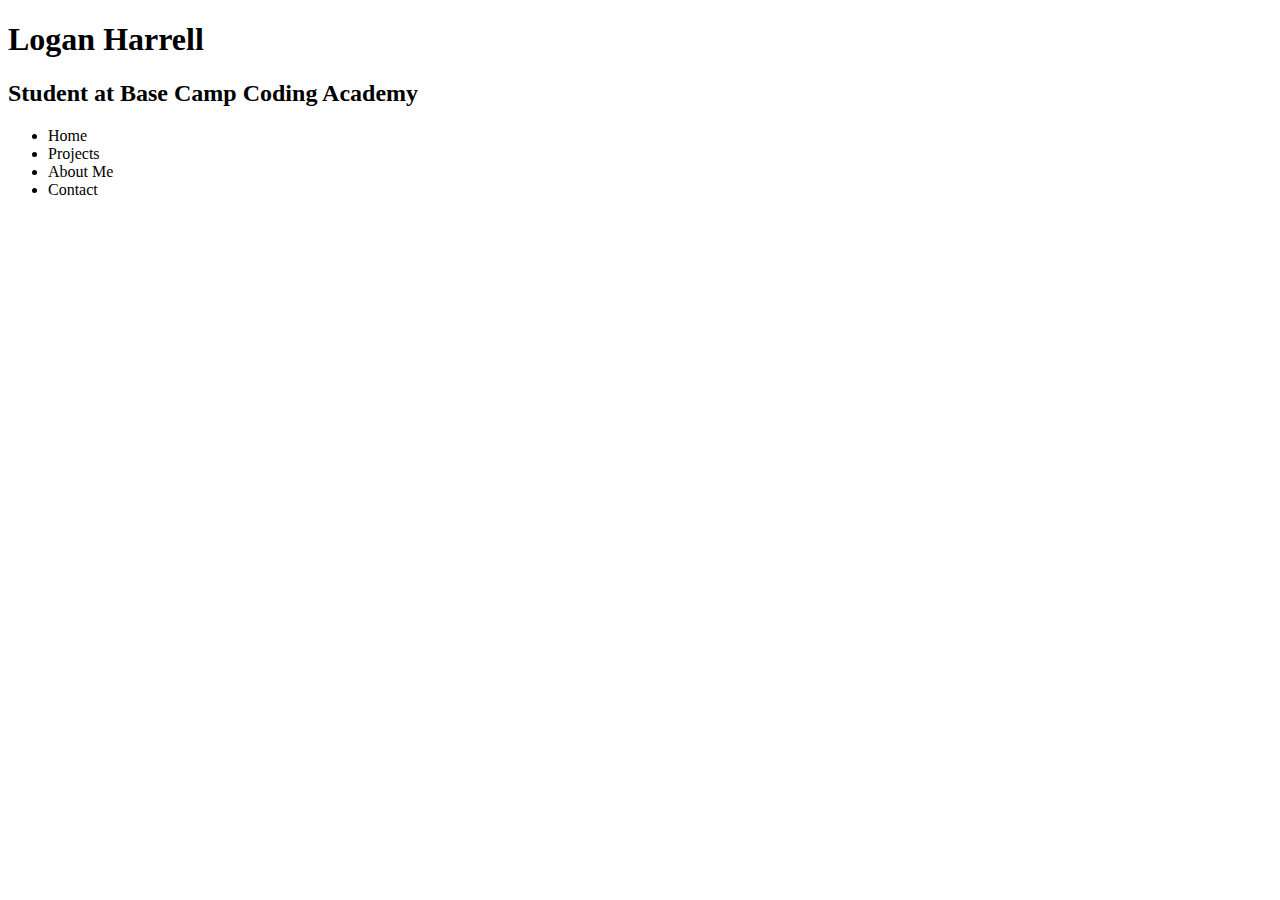
==== page_1.html @ 84a9aed9 "Additions" ====
<!DOCTYPE html>
<html lang="en">

<head>
    <meta charset="UTF-8">
    <meta name="viewport" content="width=device-width, initial-scale=1.0">
    <meta http-equiv="X-UA-Compatible" content="ie=edge">
    <title>Logan's Portfolio</title>
</head>

<body>
    <div class="header">
        <h1>Logan Harrell</h1>
        <h2>Student at Base Camp Coding Academy
        </h2>
    </div>
    <div class="navbar">
        <ul>
            <a>
                <li>
                    Home
                </li>
            </a>
            <a>
                <li>
                    Projects
                </li>
            </a>
            <a>
                <li>
                    About Me
                </li>
            </a>
            <a>
                <li>
                    Contact
                </li>
            </a>
        </ul>
    </div>
</body>

</html>
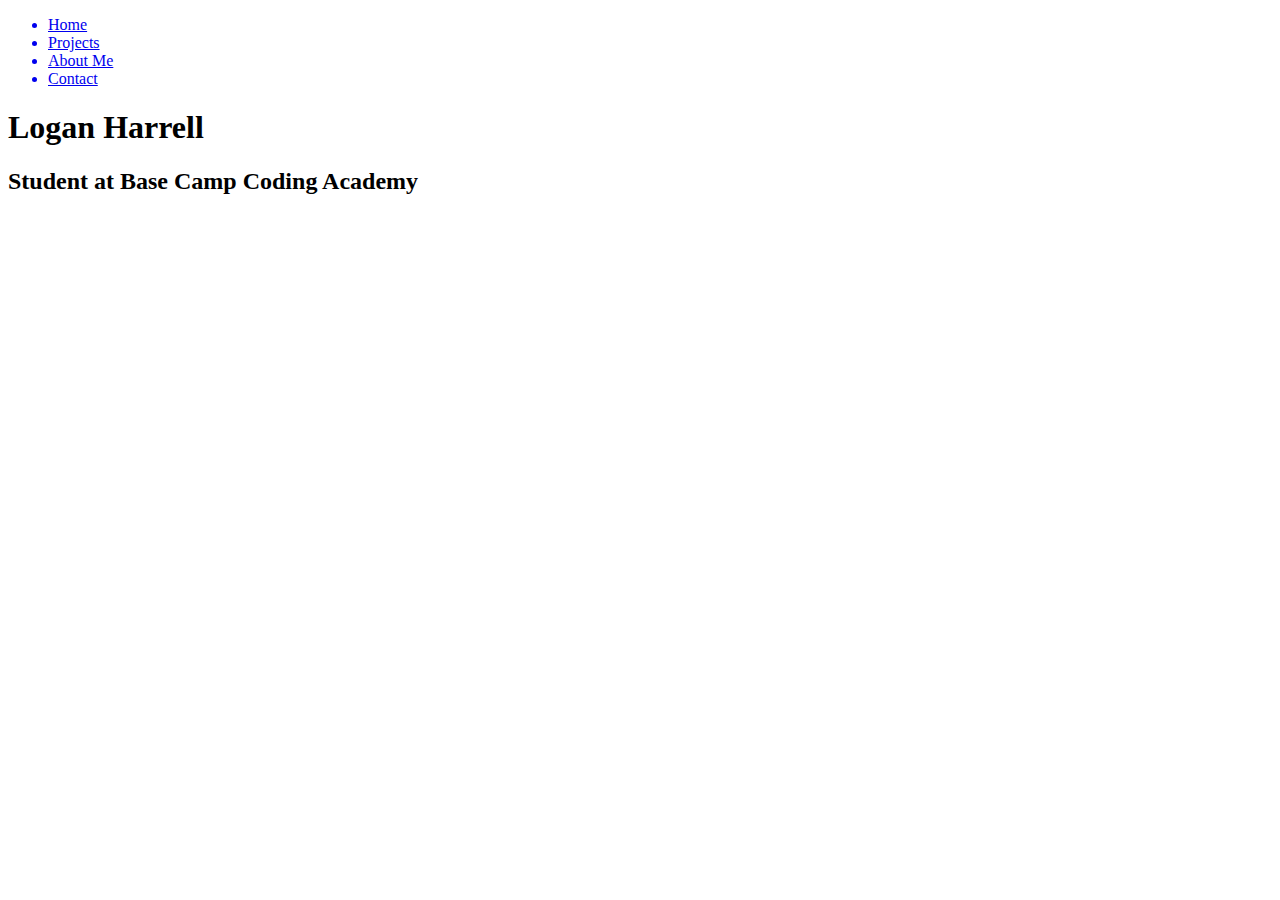
==== commit ebdcfa07: "Additions:" ====
--- a/page_1.html
+++ b/page_1.html
@@ -5,38 +5,41 @@
     <meta charset="UTF-8">
     <meta name="viewport" content="width=device-width, initial-scale=1.0">
     <meta http-equiv="X-UA-Compatible" content="ie=edge">
+    <link rel="stylesheet" href="https://stackpath.bootstrapcdn.com/bootstrap/4.1.3/css/bootstrap.min.css" integrity="sha384-MCw98/SFnGE8fJT3GXwEOngsV7Zt27NXFoaoApmYm81iuXoPkFOJwJ8ERdknLPMO"
+        crossorigin="anonymous">
     <title>Logan's Portfolio</title>
 </head>
 
 <body>
-    <div class="header">
-        <h1>Logan Harrell</h1>
-        <h2>Student at Base Camp Coding Academy
-        </h2>
-    </div>
-    <div class="navbar">
-        <ul>
-            <a>
-                <li>
-                    Home
-                </li>
-            </a>
-            <a>
-                <li>
-                    Projects
-                </li>
-            </a>
-            <a>
-                <li>
-                    About Me
-                </li>
-            </a>
-            <a>
-                <li>
-                    Contact
-                </li>
-            </a>
-        </ul>
+    <div class="container-fluid">
+        <div class="portfolio-navbar navbar navbar-expand mt-5 border-top border-bottom" role="navigation">
+            <ul class="navbar-nav w-100 justify-content-around">
+                <a class="nav-link" href="#">
+                    <li class="nav-item">
+                        Home
+                    </li>
+                </a>
+                <a class="nav-link" href="#">
+                    <li class="nav-item">
+                        Projects
+                    </li>
+                </a>
+                <a class="nav-link" href="#">
+                    <li class="nav-item">
+                        About Me
+                    </li>
+                </a>
+                <a class="nav-link" href="#">
+                    <li class="nav-item">
+                        Contact
+                    </li>
+                </a>
+            </ul>
+        </div>
+        <div class="portfolio-header text-center mt-5">
+            <h1>Logan Harrell</h1>
+            <h2>Student at Base Camp Coding Academy</h2>
+        </div>
     </div>
 </body>
 
